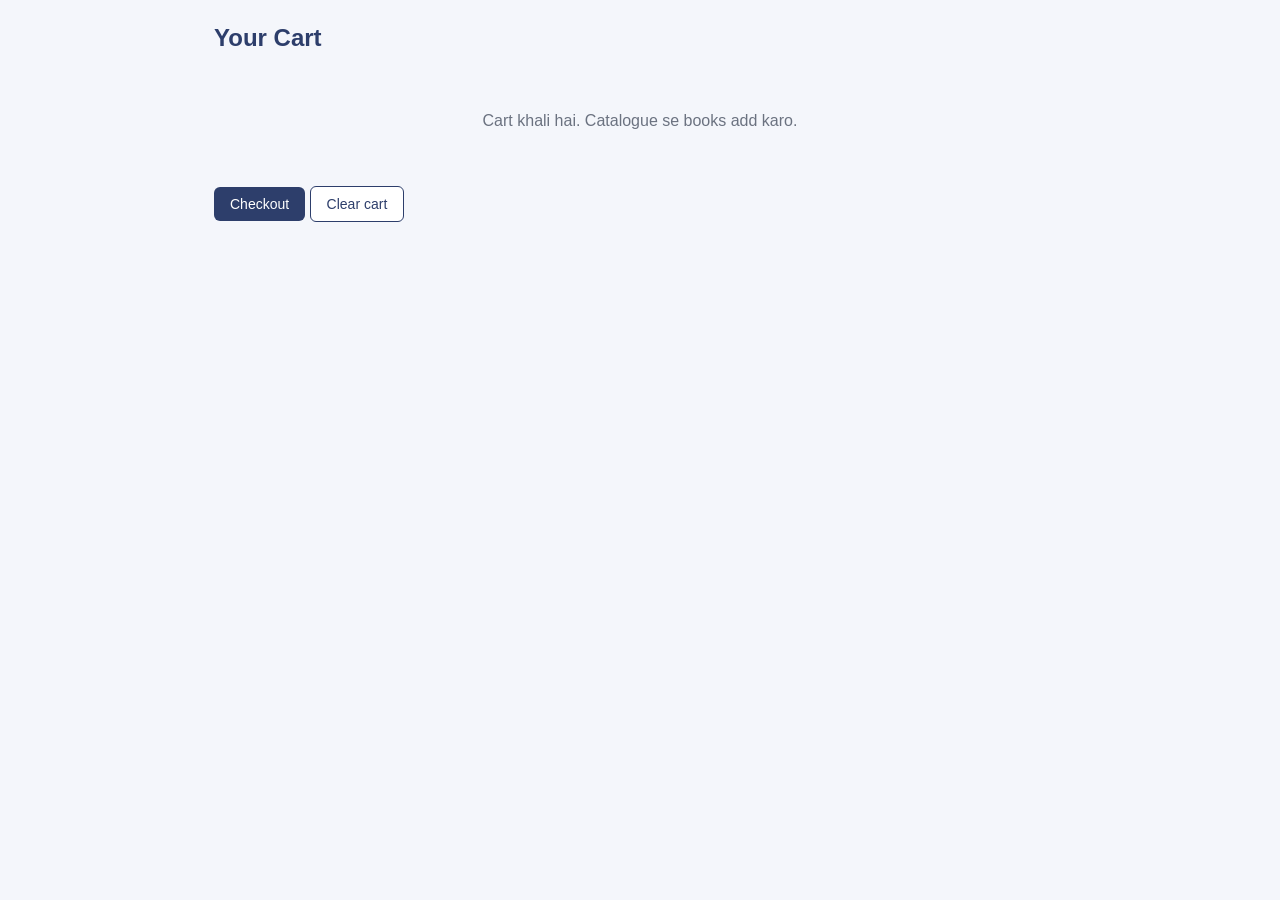
==== html/cart.html @ 77efb68e "fixed linking issue" ====
<!DOCTYPE html>
<html lang="en"><head><meta charset="UTF-8"><meta name="viewport" content="width=device-width, initial-scale=1.0"><title>Cart</title><link rel="stylesheet" href="../css/style.css"></head>
<body>
<div class="page"><h2>Your Cart</h2>
<p id="emptyMsg" class="empty">Cart khali hai. Catalogue se books add karo.</p>
<table id="cartTable"><thead><tr><th>Book</th><th>Price</th><th>Qty</th><th>Subtotal</th><th></th></tr></thead><tbody id="cartBody"></tbody></table>
<div class="total" id="totalRow">Total: $<span id="total">0.00</span></div>
<button id="checkout">Checkout</button> <button class="secondary" id="clearCart">Clear cart</button></div>
<script src="../js/main.js"></script>
</body></html>
---- css/style.css ----
:root{
  --bg:#f4f6fb; --panel:#ffffff; --primary:#2d3e6b; --accent:#e8a33d;
  --text:#222; --muted:#6b7280; --border:#dde2ee;
}
*{box-sizing:border-box}
html,body{margin:0;height:100%;font-family:Segoe UI,Arial,sans-serif;background:var(--bg);color:var(--text)}
.container{display:flex;flex-direction:column;height:100vh;max-width:1200px;margin:0 auto;background:var(--panel);box-shadow:0 0 12px rgba(0,0,0,.08)}

.header{display:flex;align-items:center;gap:14px;padding:12px 20px;background:var(--primary);color:#fff}
.logo{font-size:30px}
.title{font-size:22px;font-weight:600;flex:1}
.user-box{font-size:14px}
.user-box button{margin-left:8px}

.nav{display:flex;justify-content:space-between;align-items:center;flex-wrap:wrap;padding:8px 20px;background:#e9edf7;border-bottom:1px solid var(--border)}
.nav a{color:var(--primary);text-decoration:none;font-weight:600;padding:6px 12px;border-radius:6px}
.nav a:hover{background:var(--primary);color:#fff}
.nav-links{display:flex;gap:6px;flex-wrap:wrap}
.badge{background:var(--accent);color:#000;border-radius:10px;padding:0 7px;font-size:12px}

.main{display:flex;flex:1;min-height:0}
.left{width:170px;padding:16px;background:#f0f3fa;border-right:1px solid var(--border);display:flex;flex-direction:column;gap:8px}
.left h3{margin:0 0 6px;font-size:14px;color:var(--muted)}
.left a{display:block;padding:10px 12px;border-radius:6px;background:#fff;border:1px solid var(--border);color:var(--primary);text-decoration:none;font-weight:600}
.left a:hover{background:var(--primary);color:#fff}
.content{flex:1;border:0;width:100%;height:100%;background:#fff}

/* ----- pages inside iframe ----- */
.page{padding:24px;max-width:900px;margin:0 auto}
.page h1,.page h2{color:var(--primary);margin-top:0}
.center{display:flex;align-items:center;justify-content:center;min-height:100vh;text-align:center;padding:20px}

form.box,.box{max-width:420px;margin:0 auto;background:#fff;border:1px solid var(--border);border-radius:10px;padding:22px}
form.box label{display:block;margin:12px 0 4px;font-weight:600;font-size:14px}
form.box input,form.box select{width:100%;padding:9px;border:1px solid var(--border);border-radius:6px;font-size:14px}
.error{color:#c0392b;font-size:13px;margin-top:4px;min-height:16px}
.success{color:#1e8449;font-weight:600}

button,.btn{background:var(--primary);color:#fff;border:0;border-radius:6px;padding:9px 16px;font-size:14px;cursor:pointer;text-decoration:none;display:inline-block}
button:hover,.btn:hover{background:#1f2d52}
button.secondary{background:#fff;color:var(--primary);border:1px solid var(--primary)}
form.box button{margin-top:16px;width:100%}

.books{display:grid;grid-template-columns:repeat(auto-fill,minmax(200px,1fr));gap:16px}
.book{border:1px solid var(--border);border-radius:10px;padding:14px;text-align:center;background:#fff}
.book img{width:120px;height:150px;object-fit:contain}
.book p{margin:4px 0;font-size:14px}
.price{font-weight:700;color:var(--primary);font-size:17px}

table{width:100%;border-collapse:collapse}
th,td{padding:10px;border-bottom:1px solid var(--border);text-align:left}
th{background:#e9edf7}
td input{width:60px;padding:5px}
.total{text-align:right;font-size:18px;font-weight:700;margin:16px 0}
.empty{color:var(--muted);text-align:center;padding:40px}
.toast{position:fixed;bottom:18px;left:50%;transform:translateX(-50%);background:#222;color:#fff;padding:10px 18px;border-radius:6px;font-size:14px;display:none}

@media(max-width:700px){
  .main{flex-direction:column}
  .left{width:100%;flex-direction:row;flex-wrap:wrap;border-right:0;border-bottom:1px solid var(--border)}
  .left h3{width:100%}
}
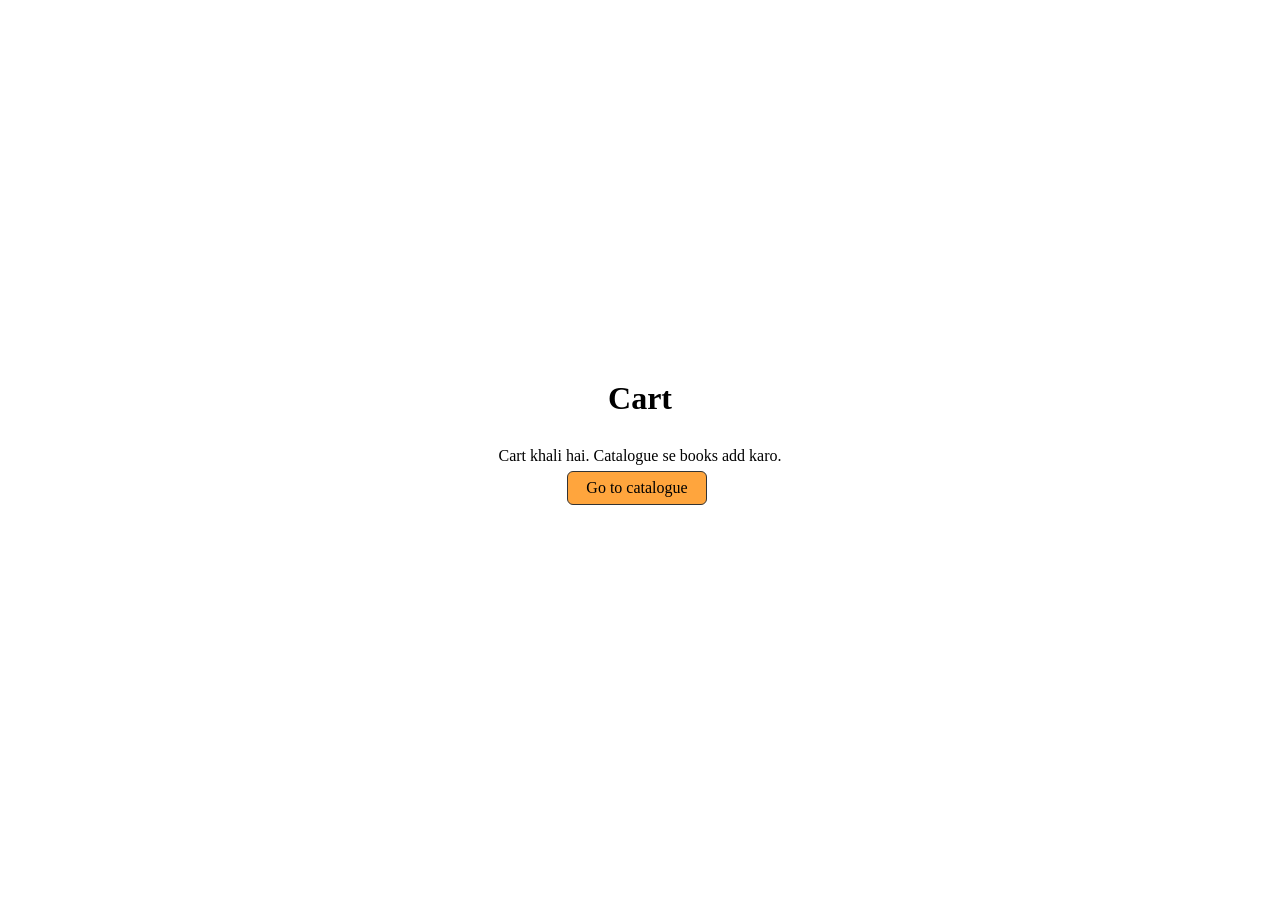
==== commit 82337010: "fixed linking issue" ====
--- a/html/cart.html
+++ b/html/cart.html
@@ -1,10 +1,10 @@
 <!DOCTYPE html>
 <html lang="en"><head><meta charset="UTF-8"><meta name="viewport" content="width=device-width, initial-scale=1.0"><title>Cart</title><link rel="stylesheet" href="../css/style.css"></head>
 <body>
-<div class="page"><h2>Your Cart</h2>
-<p id="emptyMsg" class="empty">Cart khali hai. Catalogue se books add karo.</p>
+<div class="page"><h1>Cart</h1>
+<p id="emptyMsg">Cart khali hai. Catalogue se books add karo.<br><a class="btn" href="catalogue.html">Go to catalogue</a></p>
 <table id="cartTable"><thead><tr><th>Book</th><th>Price</th><th>Qty</th><th>Subtotal</th><th></th></tr></thead><tbody id="cartBody"></tbody></table>
-<div class="total" id="totalRow">Total: $<span id="total">0.00</span></div>
-<button id="checkout">Checkout</button> <button class="secondary" id="clearCart">Clear cart</button></div>
+<div id="cartFoot"><div class="total">Total: $<span id="total">0.00</span></div>
+<button id="checkout">Checkout</button><button class="light" id="clearCart">Clear cart</button></div></div>
 <script src="../js/main.js"></script>
 </body></html>
--- a/css/style.css
+++ b/css/style.css
@@ -1,62 +1,72 @@
-:root{
-  --bg:#f4f6fb; --panel:#ffffff; --primary:#2d3e6b; --accent:#e8a33d;
-  --text:#222; --muted:#6b7280; --border:#dde2ee;
-}
+/* ===== original theme: orange header, peach nav, plain serif text ===== */
+:root{ --orange:#ffa53d; --peach:#fde3c4; --line:#333; --dark:#e07b00; }
 *{box-sizing:border-box}
-html,body{margin:0;height:100%;font-family:Segoe UI,Arial,sans-serif;background:var(--bg);color:var(--text)}
-.container{display:flex;flex-direction:column;height:100vh;max-width:1200px;margin:0 auto;background:var(--panel);box-shadow:0 0 12px rgba(0,0,0,.08)}
+html,body{margin:0;height:100%;font-family:"Times New Roman",Times,serif}
 
-.header{display:flex;align-items:center;gap:14px;padding:12px 20px;background:var(--primary);color:#fff}
-.logo{font-size:30px}
-.title{font-size:22px;font-weight:600;flex:1}
-.user-box{font-size:14px}
-.user-box button{margin-left:8px}
+.container{display:flex;flex-direction:column;height:100vh}
 
-.nav{display:flex;justify-content:space-between;align-items:center;flex-wrap:wrap;padding:8px 20px;background:#e9edf7;border-bottom:1px solid var(--border)}
-.nav a{color:var(--primary);text-decoration:none;font-weight:600;padding:6px 12px;border-radius:6px}
-.nav a:hover{background:var(--primary);color:#fff}
-.nav-links{display:flex;gap:6px;flex-wrap:wrap}
-.badge{background:var(--accent);color:#000;border-radius:10px;padding:0 7px;font-size:12px}
+.header{display:flex;height:13vh;min-height:90px;background:var(--orange);border-bottom:1px solid var(--line)}
+.logo{width:15%;display:flex;align-items:center;justify-content:center;border-right:1px solid var(--line)}
+.title{flex:1;display:flex;align-items:center;justify-content:center;font-size:34px}
+
+.nav{display:flex;height:8vh;min-height:56px;background:var(--peach);border-bottom:1px solid var(--line)}
+.nav a{display:flex;align-items:center;justify-content:center;color:#000;text-decoration:none;
+       border-right:1px solid var(--line);transition:background .15s}
+.nav a:last-child{border-right:0}
+.nav .home{width:15%}
+.nav-links{flex:1;display:flex}
+.nav-links a{flex:1}
+.nav a:hover,.left a:hover{background:var(--orange)}
 
 .main{display:flex;flex:1;min-height:0}
-.left{width:170px;padding:16px;background:#f0f3fa;border-right:1px solid var(--border);display:flex;flex-direction:column;gap:8px}
-.left h3{margin:0 0 6px;font-size:14px;color:var(--muted)}
-.left a{display:block;padding:10px 12px;border-radius:6px;background:#fff;border:1px solid var(--border);color:var(--primary);text-decoration:none;font-weight:600}
-.left a:hover{background:var(--primary);color:#fff}
-.content{flex:1;border:0;width:100%;height:100%;background:#fff}
+.left{width:15%;display:flex;flex-direction:column;border-right:1px solid var(--line)}
+.left a{flex:1;display:flex;align-items:center;justify-content:center;color:#000;text-decoration:none}
+.content{flex:1;border:0;width:100%;height:100%}
 
-/* ----- pages inside iframe ----- */
-.page{padding:24px;max-width:900px;margin:0 auto}
-.page h1,.page h2{color:var(--primary);margin-top:0}
-.center{display:flex;align-items:center;justify-content:center;min-height:100vh;text-align:center;padding:20px}
+/* ===== pages loaded inside the iframe ===== */
+.page{min-height:100vh;display:flex;flex-direction:column;align-items:center;justify-content:center;padding:20px;text-align:center}
+.page.top{justify-content:flex-start}
+.page h1,.page h2{margin:0 0 14px}
+form.plain{text-align:left}
+form.plain label{display:block;margin:2px 0}
+form.plain label span{display:inline-block}
+form.plain .radios{margin:2px 0 4px}
+.msg-error{color:#b00020;margin:6px 0}
+.msg-ok{color:#1e7b34;margin:6px 0}
+.msg-error:empty,.msg-ok:empty{display:none}
 
-form.box,.box{max-width:420px;margin:0 auto;background:#fff;border:1px solid var(--border);border-radius:10px;padding:22px}
-form.box label{display:block;margin:12px 0 4px;font-weight:600;font-size:14px}
-form.box input,form.box select{width:100%;padding:9px;border:1px solid var(--border);border-radius:6px;font-size:14px}
-.error{color:#c0392b;font-size:13px;margin-top:4px;min-height:16px}
-.success{color:#1e8449;font-weight:600}
+/* buttons (the part that was redesigned) */
+button,.btn{font-family:inherit;font-size:16px;background:var(--orange);color:#000;border:1px solid var(--line);
+  border-radius:6px;padding:7px 18px;margin:6px 6px 0 0;cursor:pointer;text-decoration:none;display:inline-block;
+  transition:background .15s,transform .05s}
+button:hover,.btn:hover{background:var(--dark);color:#fff}
+button:active,.btn:active{transform:scale(.97)}
+button.light{background:var(--peach)}
+button.light:hover{background:var(--orange);color:#000}
 
-button,.btn{background:var(--primary);color:#fff;border:0;border-radius:6px;padding:9px 16px;font-size:14px;cursor:pointer;text-decoration:none;display:inline-block}
-button:hover,.btn:hover{background:#1f2d52}
-button.secondary{background:#fff;color:var(--primary);border:1px solid var(--primary)}
-form.box button{margin-top:16px;width:100%}
+/* catalogue */
+.books{display:grid;grid-template-columns:repeat(auto-fill,minmax(210px,1fr));gap:18px;width:100%;max-width:1000px}
+.book{border:1px solid var(--line);background:#fffaf3;padding:14px;text-align:center}
+.book img{width:130px;height:170px;display:block;margin:0 auto 8px}
+.book p{margin:3px 0}
+.price{font-weight:bold;font-size:18px}
 
-.books{display:grid;grid-template-columns:repeat(auto-fill,minmax(200px,1fr));gap:16px}
-.book{border:1px solid var(--border);border-radius:10px;padding:14px;text-align:center;background:#fff}
-.book img{width:120px;height:150px;object-fit:contain}
-.book p{margin:4px 0;font-size:14px}
-.price{font-weight:700;color:var(--primary);font-size:17px}
+/* cart */
+table{border-collapse:collapse;width:100%;max-width:800px;background:#fffaf3}
+th,td{border:1px solid var(--line);padding:8px 10px}
+th{background:var(--peach)}
+td input{width:55px;padding:3px}
+.total{font-size:20px;font-weight:bold;margin:14px 0}
 
-table{width:100%;border-collapse:collapse}
-th,td{padding:10px;border-bottom:1px solid var(--border);text-align:left}
-th{background:#e9edf7}
-td input{width:60px;padding:5px}
-.total{text-align:right;font-size:18px;font-weight:700;margin:16px 0}
-.empty{color:var(--muted);text-align:center;padding:40px}
-.toast{position:fixed;bottom:18px;left:50%;transform:translateX(-50%);background:#222;color:#fff;padding:10px 18px;border-radius:6px;font-size:14px;display:none}
+.toast{position:fixed;bottom:20px;left:50%;transform:translateX(-50%);background:#222;color:#fff;
+  padding:9px 18px;border-radius:6px;display:none}
 
 @media(max-width:700px){
+  .title{font-size:20px}
+  .nav,.nav-links{flex-wrap:wrap;height:auto}
+  .nav .home,.nav-links a{width:50%;flex:none;padding:12px 0}
+  .nav-links{width:100%}
   .main{flex-direction:column}
-  .left{width:100%;flex-direction:row;flex-wrap:wrap;border-right:0;border-bottom:1px solid var(--border)}
-  .left h3{width:100%}
+  .left{width:100%;flex-direction:row;border-right:0;border-bottom:1px solid var(--line)}
+  .left a{padding:10px 0}
 }
